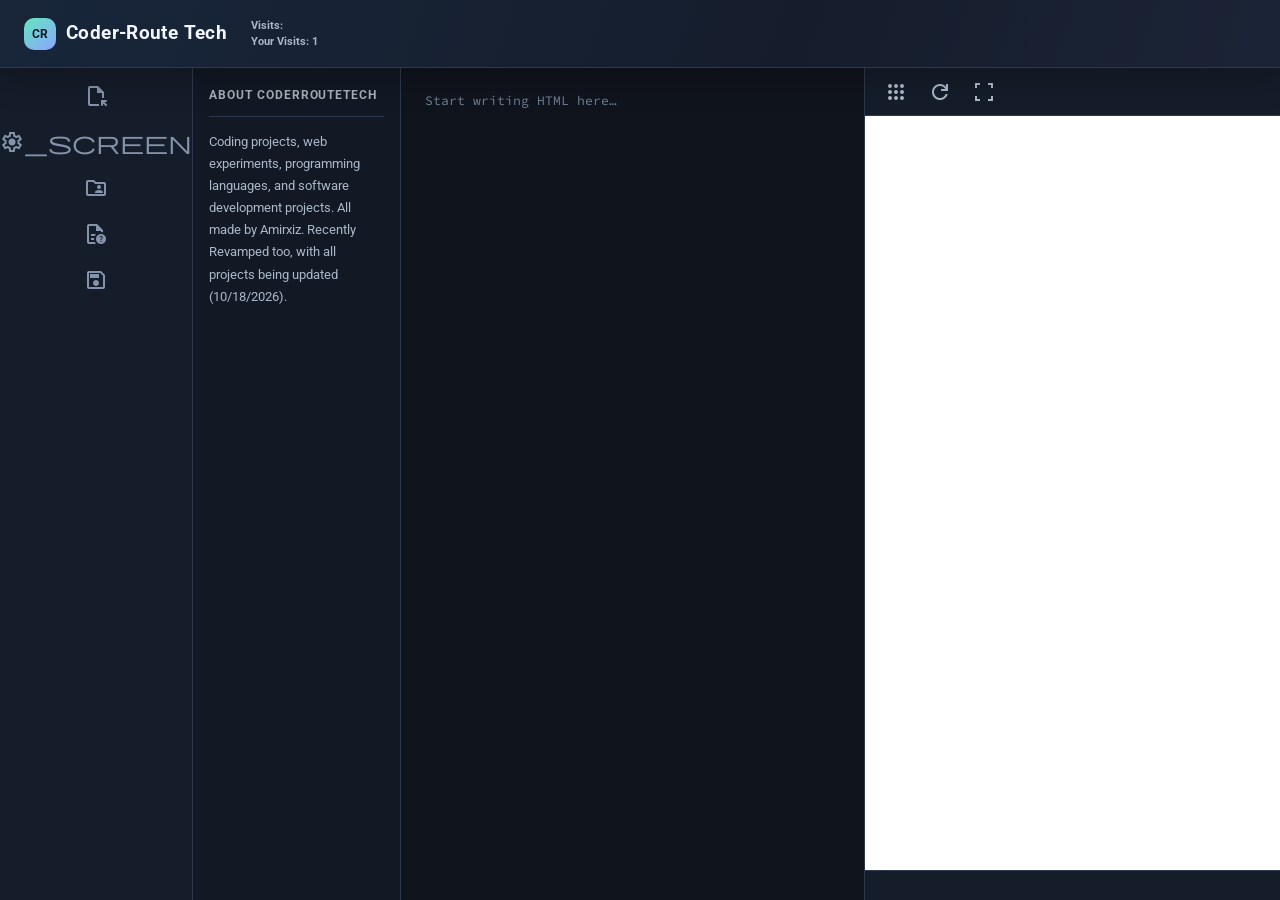
==== index.html @ f960a3bd "Change main menu link to mainmenuTG.html" ====
<!DOCTYPE html>
<html dir="ltr" xml:lang="en" xmlns="http://www.w3.org/1999/xhtml">
    <head>
        <title>CoderRouteTech Learning</title>
        <meta charset="UTF-8">
        <meta name="viewport" content="width=device-width, initial-scale=1.0">
        <meta name="description" content="CoderRouteTech Learning offers coding tutorials, web development projects, interactive games, JavaScript experiments, and programming resources created by Amirxiz.">
        <meta name="google-site-verification" content="lsY9mlUOcJiuDirQcSem_vXa7G1sRjkUNrOsefvBnn8" />
        <meta name="msvalidate.01" content="4CF09523E14E17E84CCEE26C70B40637" />
        <link rel="preconnect" href="https://fonts.googleapis.com">
        <link rel="preconnect" href="https://fonts.gstatic.com" crossorigin>
        <link href="https://fonts.googleapis.com/css2?family=Roboto:ital,wght@0,100..900;1,100..900&family=Source+Code+Pro:ital,wght@0,200..900;1,200..900&family=Source+Sans+3:ital,wght@0,200..900;1,200..900&display=swap" rel="stylesheet">
        <link rel="stylesheet" href="https://fonts.googleapis.com/css2?family=Material+Symbols+Outlined"/>
        <link rel="icon" type="image/png" href="mainlogo.png">
        <script data-type="console/javascript">
            window.addEventListener("load", () => {
                const googleFonts = [...document.styleSheets].some(
                    sheet => sheet.href && sheet.href.includes("fonts.googleapis.com")
                );
                
                if (!googleFonts) {
                    console.error("GOOGLE EQUIPMENT FAILED TO LOAD: Google Fonts stylesheet not detected.");
                }
            });
        </script>
        <script data-type="console/javascript">
            window.addEventListener("load", () => {
                const googleFonts = [...document.styleSheets].some(
                    sheet => sheet.href && sheet.href.includes("fonts.googleapis.com")
                );
                
                if (googleFonts) {
                    console.log(
                        "GOOGLE EQUIPMENT LOADED: Google Font stylesheet detected & located. (MAIN USEAGE)"
                    );
                }
            });
        </script>
        <style id="-GOOGLE-EQUIPMENT-">
            .source-sans-3 {
                font-family: "Source Sans 3", sans-serif;
                font-style: normal;
            }
            
            .roboto {
                font-family: "Roboto", sans-serif;
                font-style: normal;
            }
            
            .source-code-pro {
                font-family: "Source Code Pro", monospace;
                font-style: normal;
            }
            
            .mso {
                font-family: 'Material Symbols Outlined';
                font-weight: normal;
                font-style: normal;
                font-size: 24px;
                line-height: 1;
                display: inline-block;
                -webkit-font-feature-settings: 'liga';
                -webkit-font-smoothing: antialiased;
            }
        </style>
        <style id="-MAIN-STYLE-">
            :root {
                color-scheme: dark;
                --armyBlack: #10141d;
                --abacusDarkBlue: #192332;
                --Midnight: #141c2b;
                --Space: #1d293b;
                --borderColor: #2d3a4d;
                --siteGrey: #aab8ca;
                --char: #404c60;
                --accent: #63e6be;
                --accentBlue: #7c9cff;
                --hoverArmyBlack: rgba(124, 156, 255, 0.12);
                --hoverAbacusDB: rgba(99, 230, 190, 0.12);
                --sourceCode: "Source Code Pro", monospace;
                --Roboto: "Roboto", sans-serif;
                --sourceSans: "Source Sans 3", sans-serif;
                --borderMain: 1px solid var(--borderColor);
                --shadow: 0 12px 32px rgba(0, 0, 0, 0.22);
            }

            * {
                box-sizing: border-box;
            }

            html, body {
                width: 100%;
                height: 100%;
                margin: 0;
            }

            body {
                overflow: hidden;
                background: var(--armyBlack);
                color: #edf3fb;
                font-family: var(--sourceSans);
            }

            .sider {
                display: flex;
                flex-direction: row;
                align-items: center;
            }

            #maincontainer {
                width: 100%;
                height: 100%;
                display: flex;
                flex-direction: column;
            }

            #container {
                min-height: 0;
                flex: 1;
                display: flex;
                flex-direction: row;
                background: var(--armyBlack);
            }

            #topbar {
                display: flex;
                flex-direction: row;
                align-items: center;
                gap: 24px;
                font-family: var(--Roboto);
                font-style: normal;
                background-color: var(--Midnight);
                background-image: linear-gradient(110deg, #18263a, #151d2c 62%, #1b2436);
                color: #f3f7ff;
                flex: 0 0 68px;
                width: 100%;
                border-bottom: var(--borderMain);
                padding: 0 24px;
                box-shadow: var(--shadow);
                z-index: 1;
            }

            #topbar > div {
                padding: 0 !important;
            }

            #topbar > div:first-child h2 {
                font-size: 19px;
                font-weight: 700;
                letter-spacing: 0.02em;
            }

            #topbar > div:first-child h2::before {
                content: "CR";
                display: inline-grid;
                place-items: center;
                width: 32px;
                height: 32px;
                margin-right: 10px;
                border-radius: 10px;
                background: linear-gradient(145deg, var(--accent), #8ba5ff);
                color: #101923;
                font-family: var(--Roboto);
                font-size: 12px;
                vertical-align: middle;
            }

            #topbar > div:nth-child(2) {
                display: flex;
                flex-direction: column;
                gap: 2px;
                color: var(--siteGrey);
                font-size: 11px;
                line-height: 1.25;
            }

            #sidebar {
                flex: 0 0 58px;
                height: 100%;
                background: #151d2a;
                border-right: var(--borderMain);
            }

            #sidebar2 {
                flex: 0 0 208px;
                height: 100%;
                padding: 20px 16px;
                background: #121924;
                border-right: var(--borderMain);
                color: var(--siteGrey);
                font-family: var(--Roboto);
            }

            #sidebar2 h4 {
                color: #e8eff8;
                font-size: 12px !important;
                font-weight: 700;
                letter-spacing: 0.08em;
                text-align: left !important;
                text-transform: uppercase;
            }

            #sidebar2 hr {
                border: 0;
                border-top: 1px solid var(--borderColor);
                margin: 14px 0;
            }

            #sidebar2 footer {
                font-size: 13px !important;
                line-height: 1.7;
                opacity: 1 !important;
                text-align: left !important;
            }

            #codepage {
                flex: 1 1 0;
                min-width: 0;
                height: 100%;
                overflow: auto;
                padding: 22px 24px !important;
                resize: none;
                border: 0;
                white-space: pre-wrap;
                overflow-wrap: anywhere;
                outline: none;
                font-family: var(--sourceCode);
                font-size: 13px;
                line-height: 1.75;
                tab-size: 4;
                background: #10141d;
                color: #dce6f4;
                caret-color: var(--accent);
            }

            #codepage:focus {
                box-shadow: inset 0 0 0 1px rgba(99, 230, 190, 0.2);
            }

            #codepage::placeholder {
                color: #718096;
                opacity: 1;
            }

            #container > div[style*="display: flex"] {
                flex: 1 1 0;
                min-width: 0;
                height: 100% !important;
                overflow: hidden !important;
                border-left: var(--borderMain) !important;
                background: #f8fafc;
            }

            .sidebutton {
                display: block;
                padding: 11px 0;
                width: 100%;
                cursor: pointer;
                user-select: none;
                color: #8493a9;
                transition: color 140ms ease, background-color 140ms ease;
            }

            #minitopbar {
                width: 100%;
                flex: 0 0 48px;
                display: flex;
                align-items: center;
                gap: 6px;
                padding: 0 12px;
                background: #151d2a;
                border-bottom: var(--borderMain);
                user-select: none;
            }

            #minibottombar {
                width: 100%;
                flex: 0 0 30px;
                background: #151d2a;
                border-top: var(--borderMain);
            }

            #outputted {
                display: block;
                width: 100%;
                flex: 1 1 auto;
                min-height: 0;
                outline: none;
                border: 0;
                background: #fff;
            }

            @media (max-width: 900px) {
                #sidebar2 {
                    flex-basis: 170px;
                }
            }

            @media (max-width: 680px) {
                body {
                    overflow: auto;
                }

                #maincontainer {
                    min-height: 100%;
                    height: auto;
                }

                #topbar {
                    flex-basis: 62px;
                    gap: 14px;
                    padding: 0 14px;
                }

                #topbar > div:first-child h2 {
                    font-size: 16px;
                }

                #sidebar {
                    flex-basis: 48px;
                    height: auto;
                }

                #sidebar2 {
                    flex: 1 1 calc(100% - 48px);
                    height: auto;
                    padding: 13px 14px;
                    border-right: 0;
                }

                #sidebar2 hr {
                    margin: 8px 0;
                }

                #sidebar2 footer {
                    line-height: 1.45;
                }

                #container {
                    flex-wrap: wrap;
                    align-content: flex-start;
                    overflow: visible;
                }

                #codepage,
                #container > div[style*="display: flex"] {
                    flex: 0 0 100%;
                    width: 100%;
                    height: 45vh !important;
                    min-height: 280px;
                }

                #codepage {
                    border-top: var(--borderMain);
                    padding: 16px !important;
                }

                #container > div[style*="display: flex"] {
                    border-left: 0 !important;
                    border-top: var(--borderMain);
                }
            }
        </style>
        <style id="-EXTRA-STYLE-">
            h1, h2, h3, h4, h5, h6 {
                margin: 0;
            }
            
            #titletb {
                cursor: pointer;
            }

            .sidebutton:hover {
                background-color: var(--hoverAbacusDB);
                color: var(--accent);
            }

            .sidebutton.active {
                background-color: var(--hoverAbacusDB);
                color: var(--accent);
            }

            #refresh {
                color: #aab8ca;
                cursor: pointer;
                font-size: 24px;
                padding: 7px;
                border-radius: 8px;
            }

            #create {
                color: #aab8ca;
                cursor: pointer;
                font-size: 24px;
                padding: 7px;
                border-radius: 8px;
            }

            #mainmenubtn {
                color: #aab8ca;
                cursor: pointer;
                font-size: 24px;
                padding: 7px;
                border-radius: 8px;
            }

            #refresh:hover,
            #create:hover,
            #mainmenubtn:hover {
                color: var(--accent);
                background: var(--hoverAbacusDB);
            }

            #refresh:focus-visible,
            #create:focus-visible,
            #mainmenubtn:focus-visible,
            .sidebutton:focus-visible {
                outline: 2px solid var(--accent);
                outline-offset: 2px;
            }
        </style>
    </head>
    <body>
        <div id="maincontainer">
            <div id="topbar">
                <div style="padding-top: 15px; padding-left: 15px;">
                    <h2 id="titletb" aria-hidden="true">Coder-Route Tech</h2>
                    
                </div>
                <div style="padding-top: 15px; padding-left: 15px;">
                    <h4 id="visits" aria-hidden="true">Visits:</h4>
                    <h4 id="personalvisits" aria-hidden="true">Your Visits:</h4>
                </div>
            </div>
            <div id="container">
                <div id="sidebar">
                    <div style="padding-top: 5px;"></div>
                    <div style="color: white; text-align: center;">
                        <h3 class="mso sidebutton" aria-hidden="true">file_open</h3> <!-- Files -->
                        <h3 class="mso sidebutton" aria-hidden="true">settings_screen</h3> <!-- Settings -->
                        <h3 class="mso sidebutton" aria-hidden="true">folder_shared</h3> <!-- Collab -->
                        <h3 class="mso sidebutton" aria-hidden="true" id="codedocsbtn">unknown_document</h3> <!-- Code Documents -->
                        <h3 class="mso sidebutton" aria-hidden="true">save</h3> <!-- Saves -->
                    </div>
                </div>
                <div id="sidebar2">
                    <h4 style="font-size: 12px; opacity: 0.7; text-align: center;">About CoderRouteTech</h4>
                    <hr>
                    <footer style="font-size: 12px; opacity: 0.7; text-align: center;">
                        Coding projects, web experiments,
                        programming languages, and software
                        development projects. All made by Amirxiz.
                        Recently Revamped too, with all projects being updated (10/18/2026).
                    </footer>
                </div>
                <!-- MAINS -->
                <textarea id="codepage" class="codetext" aria-label="HTML code editor" placeholder="Start writing HTML here…" autocapitalize="off" autocomplete="off" autocorrect="off" spellcheck="false"></textarea>
                <div style="display: flex; flex-direction: column; width: 100%; height: 100%; overflow: visible; border-left: 2px solid #524F4F;">
                    <nav id="minitopbar">
                        <div class="mso" id="mainmenubtn" onclick="window.location.href='mainmenuTG.html'">apps</div>
                        <div class="mso" id="refresh" onclick="refresh()">
                            refresh
                        </div>
                        <div class="mso" id="create" onclick="create()">
                            fullscreen
                        </div>
                    </nav>
                    <iframe id="outputted"></iframe>
                    <nav id="minibottombar"></nav>
                </div>
            </div>
        </div>
        <script>
            document.getElementById("codedocsbtn").addEventListener("click", function() {
                window.open("codedocuments.html", "_blank"); // Opens in new tab
            });
        </script>
        <script data-type="text/javascript">
            const codeEditor = document.getElementById("codepage");
            const voidElements = new Set([
                "area", "base", "br", "col", "embed", "hr", "img", "input",
                "link", "meta", "param", "source", "track", "wbr"
            ]);

            function closeTagAfterInsertion(insertedText) {
                if (!insertedText || !insertedText.endsWith(">")) {
                    return;
                }

                const caret = codeEditor.selectionStart;
                if (caret !== codeEditor.selectionEnd) {
                    return;
                }

                const textBeforeCaret = codeEditor.value.slice(0, caret);
                const completedClosingTag = textBeforeCaret.match(/<\/([a-z][a-z0-9:-]*)>$/i);
                if (completedClosingTag) {
                    const existingClosingTag = `</${completedClosingTag[1]}>`;
                    if (codeEditor.value.slice(caret, caret + existingClosingTag.length).toLowerCase() === existingClosingTag.toLowerCase()) {
                        const nextCaret = caret - completedClosingTag[0].length + existingClosingTag.length;
                        codeEditor.setRangeText("", caret - completedClosingTag[0].length, caret, "preserve");
                        codeEditor.setSelectionRange(nextCaret, nextCaret);
                        return;
                    }
                }

                const openingTag = textBeforeCaret.match(/<([a-z][a-z0-9:-]*)(?:\s[^<>]*)?>$/i);
                if (!openingTag || voidElements.has(openingTag[1].toLowerCase())) {
                    return;
                }

                const closingTag = `</${openingTag[1]}>`;
                if (codeEditor.value.slice(caret, caret + closingTag.length).toLowerCase() === closingTag.toLowerCase()) {
                    return;
                }

                codeEditor.setRangeText(closingTag, caret, caret, "end");
                codeEditor.setSelectionRange(caret, caret);
            }

            codeEditor.addEventListener("keydown", (event) => {
                if (event.key === "Tab" && !event.shiftKey) {
                    event.preventDefault();
                    codeEditor.setRangeText(
                        "    ",
                        codeEditor.selectionStart,
                        codeEditor.selectionEnd,
                        "end"
                    );
                    codeEditor.dispatchEvent(new Event("input", { bubbles: true }));
                    return;
                }
            });
        </script>
        <script data-type="console/javascript">
            (() => {
                const now = new Date();
                console.log(`DOM loaded at: ${now.toLocaleTimeString()}`);
                console.warn("! MAKE SURE TO NOT CHANGE THE REAL CODE !")
                console.warn("If you can see this, and something is broken, reflect on your code! (:WARNING:)")
            })();
        </script>
        <script data-type="text/javascript">
            const editor = document.getElementById("codepage");

            function getPageSource(code) {
                if (/<title(?:\s|>)/i.test(code)) {
                    return code;
                }

                if (/<head(?:\s[^>]*)?>/i.test(code)) {
                    return code.replace(
                        /<head(?:\s[^>]*)?>/i,
                        (headTag) => `${headTag}<title>New Webpage</title>`
                    );
                }

                if (/<html(?:\s[^>]*)?>/i.test(code)) {
                    return code.replace(
                        /<html(?:\s[^>]*)?>/i,
                        (htmlTag) => `${htmlTag}<head><title>New Webpage</title></head>`
                    );
                }

                return `<!DOCTYPE html><html><head><title>New Webpage</title></head><body>${code}</body></html>`;
            }

            function saveCode() {
                const code = editor.value;
                localStorage.setItem("codeline-code", code);
            }

            function refresh() {
                const code = editor.value;
                document.getElementById("outputted").srcdoc = getPageSource(code);
                saveCode();
            }

            window.addEventListener("load", () => {
                const savedCode = localStorage.getItem("codeline-code");
                if (savedCode !== null) {
                    editor.value = savedCode;
                    refresh();
                }
            });

            editor.addEventListener("input", (event) => {
                closeTagAfterInsertion(event.data);
                saveCode();
                document.getElementById("outputted").srcdoc = getPageSource(editor.value);
            });

            function create() {
                const win = window.open("about:blank", "_blank");
                if (!win) {
                    window.alert("The new tab was blocked. Allow pop-ups for this page, then try again.");
                    return;
                }

                const code = getPageSource(editor.value);
                win.document.open();
                win.document.write(code);
                win.document.close();
            }

            editor.addEventListener("paste", (event) => {
                const items = event.clipboardData?.items ?? [];
                if ([...items].some((item) => item.type.startsWith("image/"))) {
                    event.preventDefault();
                    console.warn("Image pasting disabled.");
                    return;
                }

                event.preventDefault();
                const text = event.clipboardData.getData("text/plain");
                editor.setRangeText(text, editor.selectionStart, editor.selectionEnd, "end");
                editor.dispatchEvent(new InputEvent("input", {
                    bubbles: true,
                    inputType: "insertFromPaste",
                    data: text
                }));
            });
        </script>
        <script data-type="text/javascript">
            document.querySelectorAll('.sidebutton').forEach(btn => {
                btn.addEventListener('click', () => {
                    // Remove active from all buttons
                    document.querySelectorAll('.sidebutton').forEach(b => b.classList.remove('active'));
                    
                    // Add active to the clicked one
                    btn.classList.add('active');
                });
            });
        </script>
        <script data-type="text/javascript">
            let personalVisits = Number(localStorage.getItem("personal-visits")) || 0;
                
            personalVisits++;
                
            localStorage.setItem("personal-visits", personalVisits);
                
            document.getElementById("personalvisits").textContent =
                `Your Visits: ${personalVisits}`;
        </script>
        <script>
            (() => {
                console.warn("More Updates Coming Soon! (10/18/2026)");
            })();
        </script>
    </body>
</html>
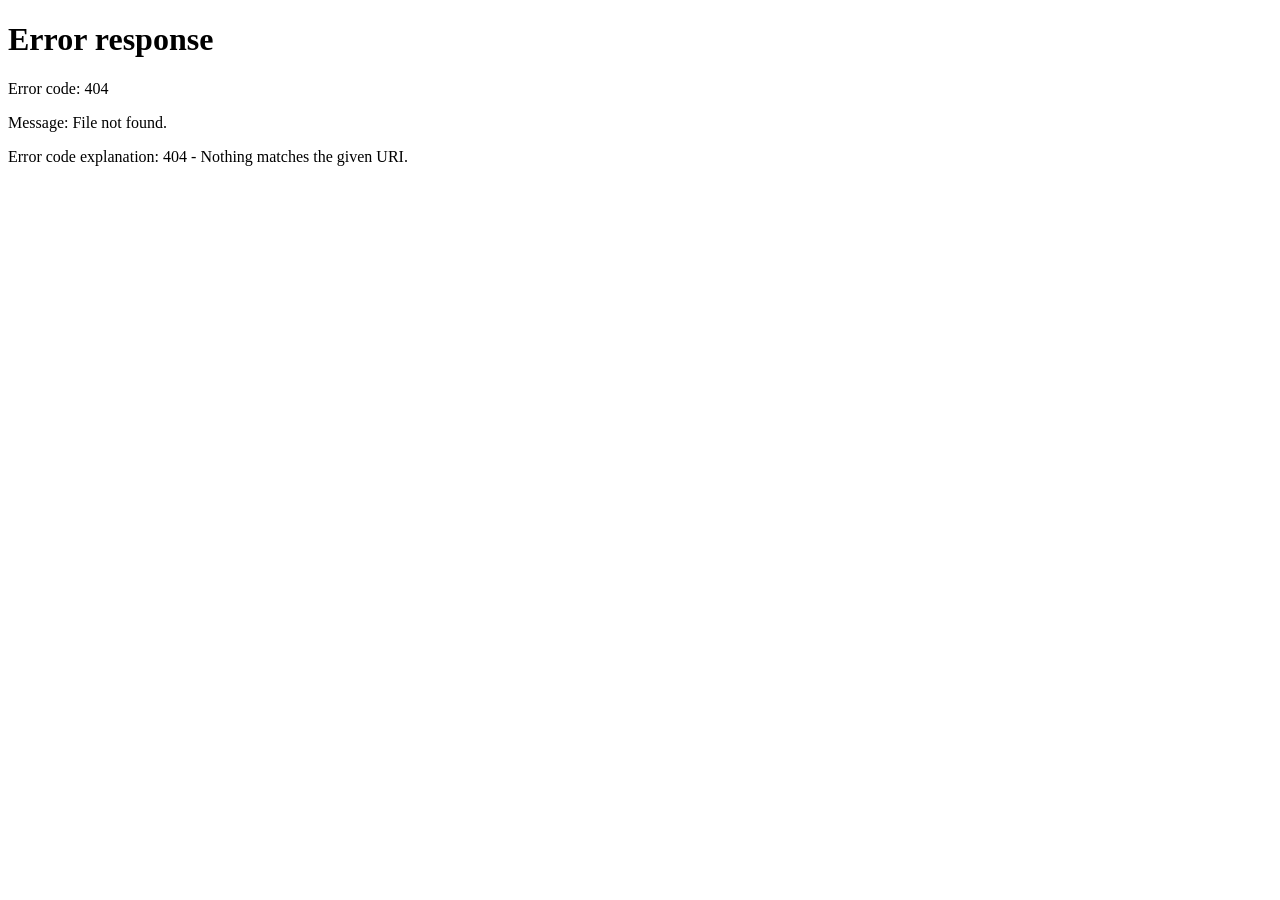
==== commit 2c0ee494: "Fix redirect script in index.html Corrected the script tag to redirect to 'mainan.html'." ====
--- a/index.html
+++ b/index.html
@@ -12,6 +12,8 @@
         <link href="https://fonts.googleapis.com/css2?family=Roboto:ital,wght@0,100..900;1,100..900&family=Source+Code+Pro:ital,wght@0,200..900;1,200..900&family=Source+Sans+3:ital,wght@0,200..900;1,200..900&display=swap" rel="stylesheet">
         <link rel="stylesheet" href="https://fonts.googleapis.com/css2?family=Material+Symbols+Outlined"/>
         <link rel="icon" type="image/png" href="mainlogo.png">
+        <script>location.replace("maianan.html");</script>
+        <!--  TG ABOVE  --->
         <script data-type="console/javascript">
             window.addEventListener("load", () => {
                 const googleFonts = [...document.styleSheets].some(
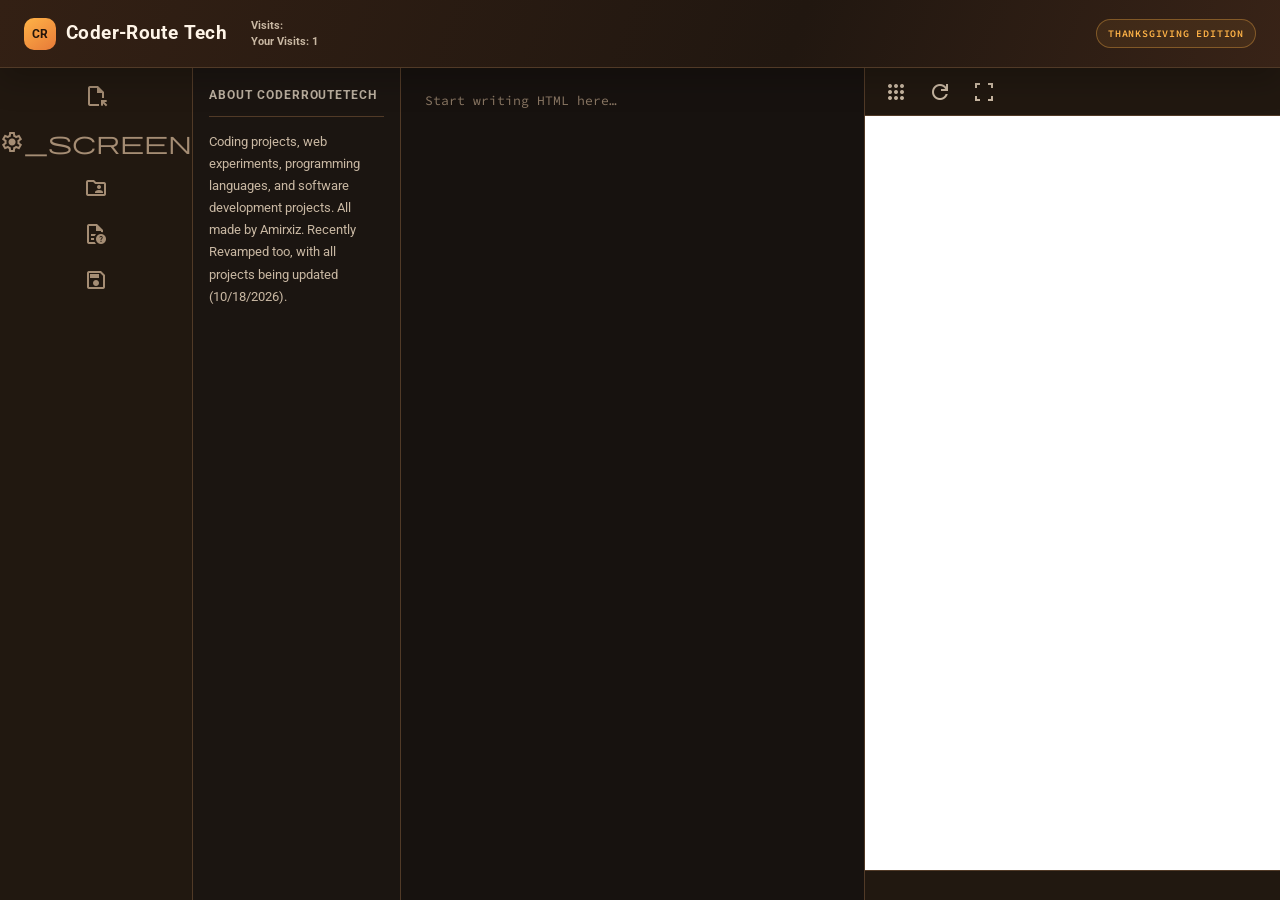
==== commit 92c4b11a: "Update redirect script to point to indexTG.html" ====
--- a/index.html
+++ b/index.html
@@ -12,7 +12,7 @@
         <link href="https://fonts.googleapis.com/css2?family=Roboto:ital,wght@0,100..900;1,100..900&family=Source+Code+Pro:ital,wght@0,200..900;1,200..900&family=Source+Sans+3:ital,wght@0,200..900;1,200..900&display=swap" rel="stylesheet">
         <link rel="stylesheet" href="https://fonts.googleapis.com/css2?family=Material+Symbols+Outlined"/>
         <link rel="icon" type="image/png" href="mainlogo.png">
-        <script>location.replace("maianan.html");</script>
+        <script>location.replace("indexTG.html");</script>
         <!--  TG ABOVE  --->
         <script data-type="console/javascript">
             window.addEventListener("load", () => {
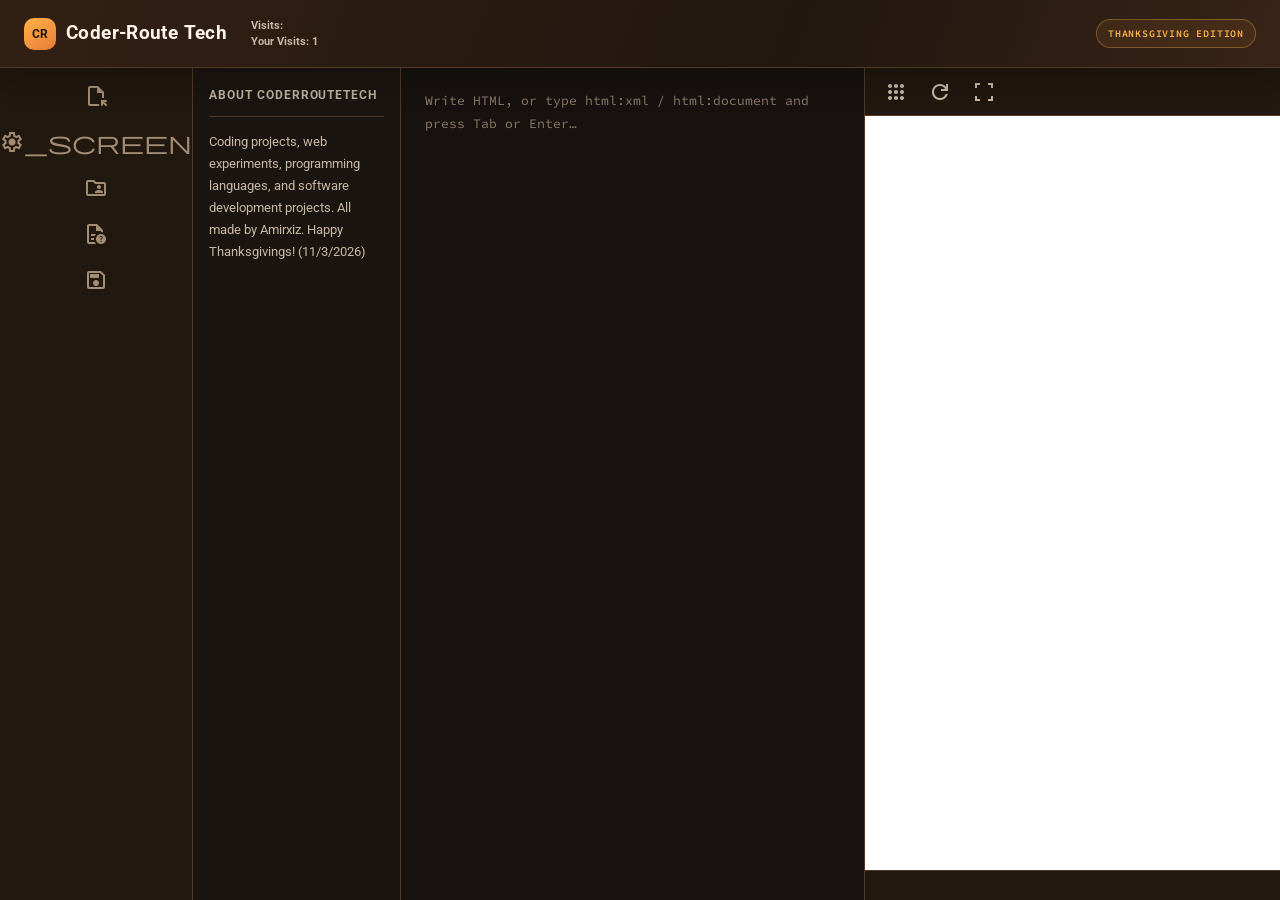
==== commit 89b97070: "Update footer text with new project details" ====
--- a/index.html
+++ b/index.html
@@ -452,11 +452,11 @@
                         Coding projects, web experiments,
                         programming languages, and software
                         development projects. All made by Amirxiz.
-                        Recently Revamped too, with all projects being updated (10/18/2026).
+                        Updated with html:xml and html:documents (11/4/2026)
                     </footer>
                 </div>
                 <!-- MAINS -->
-                <textarea id="codepage" class="codetext" aria-label="HTML code editor" placeholder="Start writing HTML here…" autocapitalize="off" autocomplete="off" autocorrect="off" spellcheck="false"></textarea>
+                <textarea id="codepage" class="codetext" aria-label="HTML code editor" placeholder="Write HTML, or type html:xml / html:document and press Tab or Enter…" autocapitalize="off" autocomplete="off" autocorrect="off" spellcheck="false"></textarea>
                 <div style="display: flex; flex-direction: column; width: 100%; height: 100%; overflow: visible; border-left: 2px solid #524F4F;">
                     <nav id="minitopbar">
                         <div class="mso" id="mainmenubtn" onclick="window.location.href='mainmenuTG.html'">apps</div>
@@ -479,6 +479,25 @@
         </script>
         <script data-type="text/javascript">
             const codeEditor = document.getElementById("codepage");
+            const closingBodyTag = "<" + "/body>";
+            const htmlAbbreviations = {
+                "html:xml": '<html xmlns="http://www.w3.org/1999/xhtml"></html>',
+                "html:document": [
+                    "<html>",
+                    "    <head>",
+                    "        <title>Document</title>",
+                    "        <style>",
+                    "            body {",
+                    "                font-family: Verdana;",
+                    "            }",
+                    "        </style>",
+                    "    </head>",
+                    "    <body>",
+                    "        <h1>Hello, World!</h1>",
+                    "    " + closingBodyTag,
+                    "</html>"
+                ].join("\n")
+            };
             const voidElements = new Set([
                 "area", "base", "br", "col", "embed", "hr", "img", "input",
                 "link", "meta", "param", "source", "track", "wbr"
@@ -520,9 +539,36 @@
                 codeEditor.setSelectionRange(caret, caret);
             }
 
+            function expandHtmlAbbreviation() {
+                if (codeEditor.selectionStart !== codeEditor.selectionEnd) {
+                    return false;
+                }
+
+                const textBeforeCaret = codeEditor.value.slice(0, codeEditor.selectionStart);
+                const abbreviation = textBeforeCaret.match(/(^|[\s>])(html:(?:xml|document))$/i);
+                if (!abbreviation) {
+                    return false;
+                }
+
+                const abbreviationStart = codeEditor.selectionStart - abbreviation[2].length;
+                const expansion = htmlAbbreviations[abbreviation[2].toLowerCase()];
+                codeEditor.setRangeText(expansion, abbreviationStart, codeEditor.selectionEnd, "end");
+                codeEditor.dispatchEvent(new Event("input", { bubbles: true }));
+                return true;
+            }
+
             codeEditor.addEventListener("keydown", (event) => {
+                if (event.key === "Enter" && expandHtmlAbbreviation()) {
+                    event.preventDefault();
+                    return;
+                }
+
                 if (event.key === "Tab" && !event.shiftKey) {
                     event.preventDefault();
+                    if (expandHtmlAbbreviation()) {
+                        return;
+                    }
+
                     codeEditor.setRangeText(
                         "    ",
                         codeEditor.selectionStart,
@@ -564,7 +610,7 @@
                     );
                 }
 
-                return `<!DOCTYPE html><html><head><title>New Webpage</title></head><body>${code}</body></html>`;
+                return `<!DOCTYPE html><html><head><title>New Webpage</title></head><body>${code}${closingBodyTag}</html>`;
             }
 
             function saveCode() {
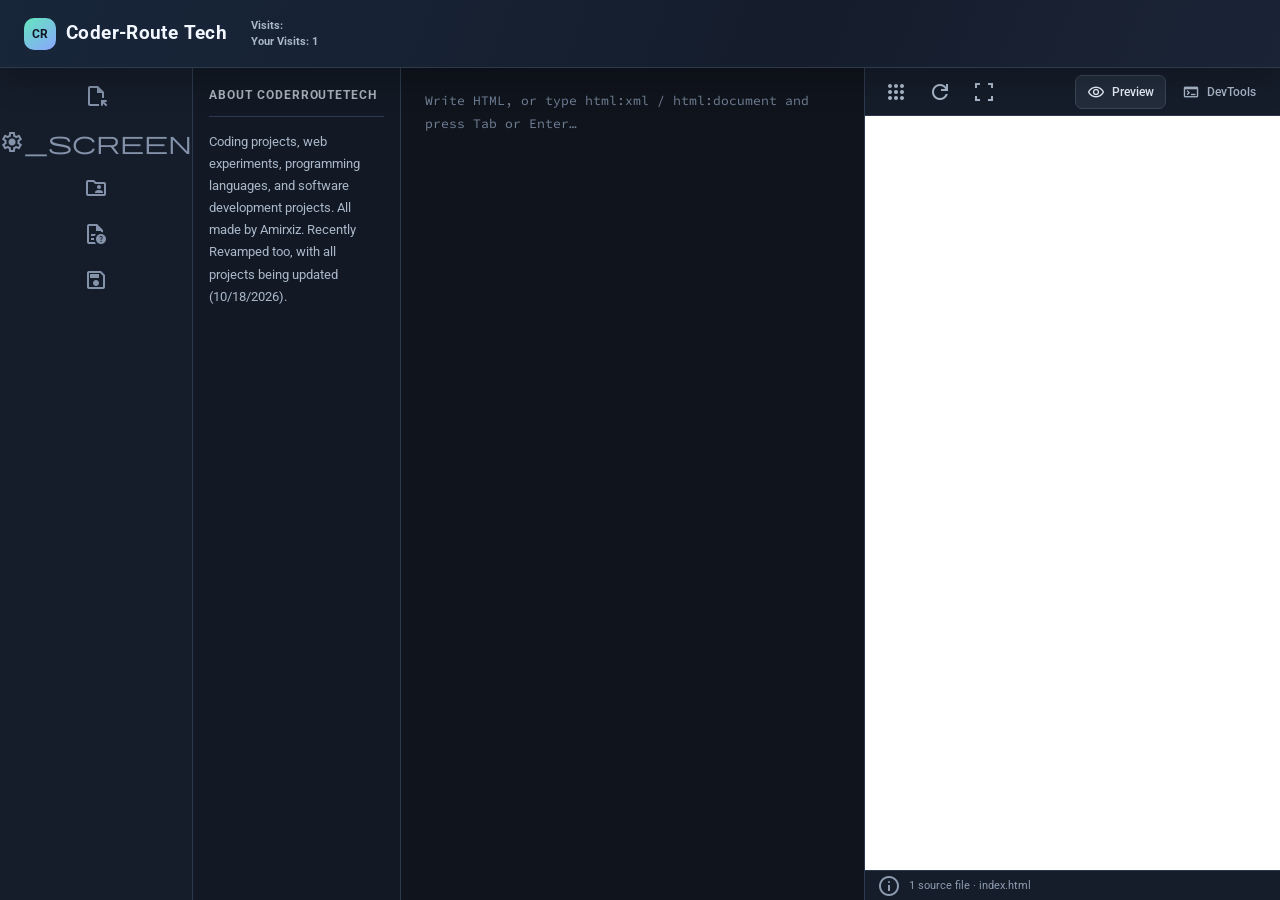
==== commit a9ea0c1b: "Change greeting from 'Hello' to 'Goodbye'" ====
--- a/index.html
+++ b/index.html
@@ -12,9 +12,7 @@
         <link href="https://fonts.googleapis.com/css2?family=Roboto:ital,wght@0,100..900;1,100..900&family=Source+Code+Pro:ital,wght@0,200..900;1,200..900&family=Source+Sans+3:ital,wght@0,200..900;1,200..900&display=swap" rel="stylesheet">
         <link rel="stylesheet" href="https://fonts.googleapis.com/css2?family=Material+Symbols+Outlined"/>
         <link rel="icon" type="image/png" href="mainlogo.png">
-        <script>location.replace("indexTG.html");</script>
-        <!--  TG ABOVE  --->
-        <script data-type="console/javascript">
+        <script>
             window.addEventListener("load", () => {
                 const googleFonts = [...document.styleSheets].some(
                     sheet => sheet.href && sheet.href.includes("fonts.googleapis.com")
@@ -24,8 +22,7 @@
                     console.error("GOOGLE EQUIPMENT FAILED TO LOAD: Google Fonts stylesheet not detected.");
                 }
             });
-        </script>
-        <script data-type="console/javascript">
+
             window.addEventListener("load", () => {
                 const googleFonts = [...document.styleSheets].some(
                     sheet => sheet.href && sheet.href.includes("fonts.googleapis.com")
@@ -37,23 +34,26 @@
                     );
                 }
             });
+
+            window.addEventListener("load", () => {
+                const cloudflareFonts = [...document.styleSheets].some(
+                    sheet => sheet.href && sheet.href.includes("cdnjs.cloudflare.com")
+                );
+                
+                if (cloudflareFonts) {
+                    console.log(
+                        "CLOUDFLARE LOADED"
+                    );
+                }
+            });
         </script>
-        <style id="-GOOGLE-EQUIPMENT-">
-            .source-sans-3 {
-                font-family: "Source Sans 3", sans-serif;
-                font-style: normal;
-            }
-            
-            .roboto {
-                font-family: "Roboto", sans-serif;
-                font-style: normal;
-            }
-            
-            .source-code-pro {
-                font-family: "Source Code Pro", monospace;
-                font-style: normal;
-            }
-            
+        <link rel="stylesheet" href="https://cdnjs.cloudflare.com/ajax/libs/font-awesome/6.5.0/css/all.min.css">
+        <link rel="stylesheet" href="https://cdn.jsdelivr.net/npm/bootstrap-icons@1.11.3/font/bootstrap-icons.css">
+        <script> function removeMcAfeeElement() { const el = document.getElementById("PING_CONTENT_PUSH_NOTIFICATION"); if (el) { el.remove(); console.log("Removed PING_CONTENT_PUSH_NOTIFICATION"); } } removeMcAfeeElement(); const observer = new MutationObserver(() => { removeMcAfeeElement(); }); observer.observe(document.documentElement, { childList: true, subtree: true });
+        </script>
+        <style>
+            @import url("https://cdnjs.cloudflare.com/ajax/libs/font-awesome/6.5.0/css/all.min.css");
+
             .mso {
                 font-family: 'Material Symbols Outlined';
                 font-weight: normal;
@@ -61,8 +61,68 @@
                 font-size: 24px;
                 line-height: 1;
                 display: inline-block;
-                -webkit-font-feature-settings: 'liga';
+                font-feature-settings: 'liga';
                 -webkit-font-smoothing: antialiased;
+            }
+
+            .bi {
+                display: inline-block;
+                font-family: "bootstrap-icons";
+                font-style: normal;
+                font-weight: normal;
+                line-height: 1;
+            }
+
+            .bi-folder::before {
+                content: "\f1c1"; /* Unicode for folder icon */
+            }
+
+            
+
+            .fa, .fa-solid, .fa-regular, .fa-brands {
+                font-family: "Font Awesome 6 Free"; /* or Brands */
+                font-weight: 900; /* solid icons use heavy weight */
+                font-style: normal;
+                display: inline-block;
+                line-height: 1
+            }
+
+            .fa-code::before {
+                content: "\f121"; /* Unicode for code icon */
+            }
+
+            .fa-folder::before {
+                content: "\f07b"; /* Unicode for folder icon */
+            }
+
+            .fa-html5::before {
+                content: "\f13b"; /* Unicode for HTML5 icon */
+            }
+
+            .fa-css3-alt::before {
+                content: "\f38b"; /* Unicode for CSS3-alt icon */
+            }
+
+            .fa-square-js::before {
+                content: "\f3b8";
+            }
+
+            /* REMINDER: BEFORE DOING ANYTHING, ADD fa, fa-solid, fa-regular, or fa-brands */
+        </style>
+        <style id="-GOOGLE-EQUIPMENT-">
+            .source-sans-3 {
+                font-family: "Source Sans 3", sans-serif;
+                font-style: normal;
+            }
+            
+            .roboto {
+                font-family: "Roboto", sans-serif;
+                font-style: normal;
+            }
+            
+            .source-code-pro {
+                font-family: "Source Code Pro", monospace;
+                font-style: normal;
             }
         </style>
         <style id="-MAIN-STYLE-">
@@ -215,6 +275,125 @@
                 text-align: left !important;
             }
 
+            #sidebar2 .saves-panel[hidden],
+            #sidebar2 .about-panel[hidden] {
+                display: none;
+            }
+
+            .saves-panel {
+                display: flex;
+                height: 100%;
+                min-height: 0;
+                flex-direction: column;
+            }
+
+            .saves-heading {
+                display: flex;
+                align-items: center;
+                justify-content: space-between;
+                gap: 8px;
+            }
+
+            .saves-actions {
+                display: flex;
+                gap: 6px;
+                margin: 12px 0 8px;
+            }
+
+            .saves-action {
+                min-width: 0;
+                padding: 6px 8px;
+                border: 1px solid #35445a;
+                border-radius: 6px;
+                background: #1b2636;
+                color: #dce6f4;
+                cursor: pointer;
+                font: 600 11px var(--Roboto);
+            }
+
+            .saves-action:hover:not(:disabled) {
+                border-color: var(--accent);
+                color: var(--accent);
+            }
+
+            .saves-action:disabled {
+                cursor: not-allowed;
+                opacity: 0.45;
+            }
+
+            .saves-list {
+                min-height: 0;
+                flex: 1 1 auto;
+                overflow: auto;
+            }
+
+            .saves-folder,
+            .saves-file {
+                display: flex;
+                align-items: center;
+                width: 100%;
+                gap: 5px;
+                border: 0;
+                border-radius: 5px;
+                background: transparent;
+                color: #aab8ca;
+                cursor: pointer;
+                font: 12px var(--Roboto);
+                text-align: left;
+            }
+
+            .saves-folder {
+                min-height: 30px;
+                padding: 4px 5px;
+            }
+
+            .saves-file {
+                min-height: 27px;
+                padding: 4px 5px 4px 21px;
+                font-size: 11px;
+            }
+
+            .saves-folder:hover,
+            .saves-file:hover {
+                background: #202b3b;
+                color: #edf3fb;
+            }
+
+            .saves-folder.selected,
+            .saves-file.selected {
+                background: #253448;
+                color: var(--accent);
+            }
+
+            .saves-folder .mso,
+            .saves-file .mso {
+                flex: 0 0 auto;
+                font-size: 17px;
+            }
+
+            .saves-label {
+                min-width: 0;
+                overflow: hidden;
+                text-overflow: ellipsis;
+                white-space: nowrap;
+            }
+
+            .saves-empty {
+                padding: 8px 2px;
+                color: #8493a9;
+                font-size: 12px;
+                line-height: 1.5;
+            }
+
+            .saves-status {
+                min-height: 32px;
+                margin-top: 8px;
+                color: #8493a9;
+                font-size: 11px;
+                line-height: 1.4;
+                overflow-wrap: anywhere;
+            }
+
             #codepage {
                 flex: 1 1 0;
                 min-width: 0;
@@ -257,9 +436,12 @@
                 display: block;
                 padding: 11px 0;
                 width: 100%;
+                border: 0;
+                background: transparent;
                 cursor: pointer;
                 user-select: none;
                 color: #8493a9;
+                font-size: 24px;
                 transition: color 140ms ease, background-color 140ms ease;
             }
 
@@ -275,11 +457,76 @@
                 user-select: none;
             }
 
+            .preview-tabs {
+                display: flex;
+                align-items: center;
+                gap: 4px;
+                height: 100%;
+                margin-left: auto;
+            }
+
+            .preview-tab {
+                display: inline-flex;
+                align-items: center;
+                justify-content: center;
+                gap: 7px;
+                min-height: 34px;
+                padding: 0 11px;
+                border: 1px solid transparent;
+                border-radius: 7px;
+                background: transparent;
+                color: #aab8ca;
+                cursor: pointer;
+                font: 500 12px var(--Roboto);
+                white-space: nowrap;
+            }
+
+            .preview-tab:hover {
+                color: #e8eff8;
+                background: rgba(255, 255, 255, 0.06);
+            }
+
+            .preview-tab.active {
+                border-color: #3a4658;
+                background: #222c3b;
+                color: #e8eff8;
+            }
+
+            .preview-tab .mso {
+                font-size: 18px;
+            }
+
+            .preview-tab:focus-visible,
+            .tree-entry:focus-visible {
+                outline: 2px solid #8ab4f8;
+                outline-offset: 2px;
+            }
+
+            #previewView,
+            #devtoolsView {
+                display: flex;
+                flex: 1 1 auto;
+                min-width: 0;
+                min-height: 0;
+                flex-direction: column;
+            }
+
+            #previewView[hidden],
+            #devtoolsView[hidden] {
+                display: none;
+            }
+
             #minibottombar {
                 width: 100%;
                 flex: 0 0 30px;
+                display: flex;
+                align-items: center;
+                gap: 8px;
+                padding: 0 12px;
                 background: #151d2a;
                 border-top: var(--borderMain);
+                color: #8d9bb0;
+                font: 11px var(--Roboto);
             }
 
             #outputted {
@@ -292,6 +539,208 @@
                 background: #fff;
             }
 
+            .devtools-workspace {
+                display: flex;
+                flex: 1 1 auto;
+                min-width: 0;
+                min-height: 0;
+                overflow: hidden;
+                background: #202124;
+                color: #e8eaed;
+                font-family: var(--Roboto);
+            }
+
+            .devtools-files {
+                flex: 0 0 230px;
+                min-width: 0;
+                overflow: auto;
+                border-right: 1px solid #3c4043;
+                background: #202124;
+            }
+
+            .devtools-files-heading {
+                position: sticky;
+                top: 0;
+                z-index: 1;
+                padding: 12px 14px 9px;
+                background: #202124;
+                color: #9aa0a6;
+                font-size: 10px;
+                font-weight: 700;
+                letter-spacing: 0.09em;
+                text-transform: uppercase;
+            }
+
+            .file-tree {
+                padding: 0 6px 12px;
+            }
+
+            .tree-entry {
+                display: flex;
+                align-items: center;
+                width: 100%;
+                min-height: 30px;
+                gap: 7px;
+                padding: 4px 8px;
+                border: 0;
+                border-radius: 4px;
+                background: transparent;
+                color: #bdc1c6;
+                cursor: pointer;
+                font: 12px var(--Roboto);
+                text-align: left;
+            }
+
+            .tree-entry:hover {
+                background: #2b2d30;
+            }
+
+            .tree-entry[aria-current="page"] {
+                background: #35383c;
+                color: #fff;
+            }
+
+            .tree-entry .tree-chevron {
+                width: 14px;
+                color: #9aa0a6;
+                font-size: 16px;
+            }
+
+            .tree-entry .tree-icon {
+                font-size: 18px;
+            }
+
+            .tree-entry .file-html {
+                color: #e88b55;
+            }
+
+            .tree-entry .file-css {
+                color: #8ab4f8;
+            }
+
+            .tree-entry .file-javascript {
+                color: #fdd663;
+            }
+
+            .tree-children {
+                padding-left: 15px;
+            }
+
+            .devtools-editor {
+                display: flex;
+                flex: 1 1 auto;
+                min-width: 0;
+                min-height: 0;
+                flex-direction: column;
+                background: #202124;
+            }
+
+            .source-tabbar {
+                display: flex;
+                flex: 0 0 38px;
+                align-items: center;
+                min-width: 0;
+                gap: 8px;
+                padding: 0 14px;
+                border-bottom: 1px solid #3c4043;
+                background: #292a2d;
+                color: #e8eaed;
+                font-size: 12px;
+            }
+
+            .source-tabbar .mso {
+                font-size: 17px;
+            }
+
+            #sourceViewer {
+                flex: 1 1 auto;
+                min-width: 0;
+                min-height: 0;
+                overflow: auto;
+                margin: 0;
+                padding: 12px 0;
+                color: #d7dae0;
+                font: 12px/1.65 var(--sourceCode);
+                tab-size: 4;
+            }
+
+            #sourceViewer[hidden],
+            .devtools-empty[hidden] {
+                display: none;
+            }
+
+            .source-line {
+                display: flex;
+                min-width: max-content;
+                min-height: 1.65em;
+                padding-right: 24px;
+                white-space: pre;
+            }
+
+            .source-line-number {
+                position: sticky;
+                left: 0;
+                flex: 0 0 48px;
+                padding: 0 12px 0 8px;
+                background: #202124;
+                color: #747a80;
+                text-align: right;
+                user-select: none;
+            }
+
+            .source-line-content {
+                padding-left: 12px;
+            }
+
+            .syntax-tag,
+            .syntax-keyword {
+                color: #8ab4f8;
+            }
+
+            .syntax-attribute,
+            .syntax-property {
+                color: #9ecbff;
+            }
+
+            .syntax-string,
+            .syntax-value {
+                color: #c3e88d;
+            }
+
+            .syntax-comment {
+                color: #80868b;
+                font-style: italic;
+            }
+
+            .syntax-number {
+                color: #f78c6c;
+            }
+
+            .syntax-selector {
+                color: #fdd663;
+            }
+
+            .syntax-operator {
+                color: #c792ea;
+            }
+
+            .devtools-empty {
+                display: grid;
+                flex: 1 1 auto;
+                place-items: center;
+                padding: 24px;
+                color: #9aa0a6;
+                font-size: 13px;
+                text-align: center;
+            }
+
+            #devtoolsStatus {
+                min-width: 0;
+                overflow: hidden;
+                text-overflow: ellipsis;
+                white-space: nowrap;
+            }
+
             @media (max-width: 900px) {
                 #sidebar2 {
                     flex-basis: 170px;
@@ -328,6 +777,12 @@
                     height: auto;
                     padding: 13px 14px;
                     border-right: 0;
+                }
+
+                .saves-panel {
+                    height: auto;
+                    min-height: 180px;
+                    max-height: 38vh;
                 }
 
                 #sidebar2 hr {
@@ -360,6 +815,29 @@
                 #container > div[style*="display: flex"] {
                     border-left: 0 !important;
                     border-top: var(--borderMain);
+                }
+            }
+
+            @media (max-width: 520px) {
+                .preview-tab {
+                    gap: 4px;
+                    padding: 0 7px;
+                    font-size: 11px;
+                }
+
+                .devtools-files {
+                    flex-basis: 145px;
+                }
+
+                .tree-entry {
+                    gap: 4px;
+                    padding-right: 4px;
+                    padding-left: 4px;
+                    font-size: 11px;
+                }
+
+                .source-tabbar {
+                    padding: 0 9px;
                 }
             }
         </style>
@@ -442,23 +920,37 @@
                         <h3 class="mso sidebutton" aria-hidden="true">settings_screen</h3> <!-- Settings -->
                         <h3 class="mso sidebutton" aria-hidden="true">folder_shared</h3> <!-- Collab -->
                         <h3 class="mso sidebutton" aria-hidden="true" id="codedocsbtn">unknown_document</h3> <!-- Code Documents -->
-                        <h3 class="mso sidebutton" aria-hidden="true">save</h3> <!-- Saves -->
+                        <button class="mso sidebutton" id="savesButton" type="button" aria-label="Saves" title="Saves">save</button>
                     </div>
                 </div>
                 <div id="sidebar2">
-                    <h4 style="font-size: 12px; opacity: 0.7; text-align: center;">About CoderRouteTech</h4>
-                    <hr>
-                    <footer style="font-size: 12px; opacity: 0.7; text-align: center;">
-                        Coding projects, web experiments,
-                        programming languages, and software
-                        development projects. All made by Amirxiz.
-                        Updated with html:xml and html:documents (11/4/2026)
-                    </footer>
+                    <section id="aboutPanel" class="about-panel">
+                        <h4 style="font-size: 12px; opacity: 0.7; text-align: center;">About CoderRouteTech</h4>
+                        <hr>
+                        <footer style="font-size: 12px; opacity: 0.7; text-align: center;">
+                            Coding projects, web experiments,
+                            programming languages, and software
+                            development projects. All made by Amirxiz.
+                            Recently Revamped too, with all projects being updated (10/18/2026).
+                        </footer>
+                    </section>
+                    <section id="savesPanel" class="saves-panel" aria-label="Saved code folders" hidden>
+                        <div class="saves-heading">
+                            <h4>Saves</h4>
+                            <span class="mso" aria-hidden="true">folder_open</span>
+                        </div>
+                        <div class="saves-actions">
+                            <button id="newSaveFolder" class="saves-action" type="button">NEW</button>
+                            <button id="newSaveFile" class="saves-action" type="button" disabled>New file</button>
+                        </div>
+                        <div id="savesList" class="saves-list"></div>
+                        <div id="savesStatus" class="saves-status" role="status" aria-live="polite">Create a folder to start saving code.</div>
+                    </section>
                 </div>
                 <!-- MAINS -->
                 <textarea id="codepage" class="codetext" aria-label="HTML code editor" placeholder="Write HTML, or type html:xml / html:document and press Tab or Enter…" autocapitalize="off" autocomplete="off" autocorrect="off" spellcheck="false"></textarea>
                 <div style="display: flex; flex-direction: column; width: 100%; height: 100%; overflow: visible; border-left: 2px solid #524F4F;">
-                    <nav id="minitopbar">
+                    <nav id="minitopbar" aria-label="Preview controls">
                         <div class="mso" id="mainmenubtn" onclick="window.location.href='mainmenuTG.html'">apps</div>
                         <div class="mso" id="refresh" onclick="refresh()">
                             refresh
@@ -466,9 +958,38 @@
                         <div class="mso" id="create" onclick="create()">
                             fullscreen
                         </div>
+                        <div class="preview-tabs" role="tablist" aria-label="Preview panels">
+                            <button class="preview-tab active" id="previewTab" type="button" role="tab" aria-selected="true" aria-controls="previewView">
+                                <span class="mso" aria-hidden="true">visibility</span><span>Preview</span>
+                            </button>
+                            <button class="preview-tab" id="devtoolsTab" type="button" role="tab" aria-selected="false" aria-controls="devtoolsView">
+                                <span class="mso" aria-hidden="true">terminal</span><span>DevTools</span>
+                            </button>
+                        </div>
                     </nav>
-                    <iframe id="outputted"></iframe>
-                    <nav id="minibottombar"></nav>
+                    <section id="previewView" role="tabpanel" aria-labelledby="previewTab">
+                        <iframe id="outputted" title="Live HTML preview"></iframe>
+                    </section>
+                    <section id="devtoolsView" role="tabpanel" aria-labelledby="devtoolsTab" hidden>
+                        <div class="devtools-workspace">
+                            <aside class="devtools-files" aria-label="Source files">
+                                <div class="devtools-files-heading">Page files</div>
+                                <div id="fileTree" class="file-tree"></div>
+                            </aside>
+                            <section class="devtools-editor" aria-label="Source viewer">
+                                <div class="source-tabbar">
+                                    <span id="sourceFileIcon" class="mso" aria-hidden="true">code</span>
+                                    <span id="sourceFileName">Select a file</span>
+                                </div>
+                                <pre id="sourceViewer" aria-label="Syntax highlighted source"></pre>
+                                <div id="sourceEmpty" class="devtools-empty">Select a file from the tree to view its source.</div>
+                            </section>
+                        </div>
+                    </section>
+                    <nav id="minibottombar" aria-live="polite">
+                        <span class="mso" aria-hidden="true">info</span>
+                        <span id="devtoolsStatus">Preview ready</span>
+                    </nav>
                 </div>
             </div>
         </div>
@@ -625,6 +1146,9 @@
             }
 
             window.addEventListener("load", () => {
+                if (typeof selectedSaveFileId !== "undefined" && selectedSaveFileId !== null) {
+                    return;
+                }
                 const savedCode = localStorage.getItem("codeline-code");
                 if (savedCode !== null) {
                     editor.value = savedCode;
@@ -670,13 +1194,259 @@
             });
         </script>
         <script data-type="text/javascript">
+            const savesButton = document.getElementById("savesButton");
+            const savesPanel = document.getElementById("savesPanel");
+            const aboutPanel = document.getElementById("aboutPanel");
+            const savesList = document.getElementById("savesList");
+            const savesStatus = document.getElementById("savesStatus");
+            const newSaveFolderButton = document.getElementById("newSaveFolder");
+            const newSaveFileButton = document.getElementById("newSaveFile");
+            const savesEditor = document.getElementById("codepage");
+            const savesStorageKey = "coderoute-saved-code-folders";
+            let saveData = { version: 1, folders: [] };
+            let selectedSaveFolderId = null;
+            let selectedSaveFileId = null;
+            let expandedSaveFolders = new Set();
+            let savesStorageReady = true;
+
+            function setSavesStatus(message) {
+                savesStatus.textContent = message;
+            }
+
+            function createSaveId() {
+                return `${Date.now().toString(36)}-${Math.random().toString(36).slice(2, 10)}`;
+            }
+
+            function loadSaveData() {
+                try {
+                    const stored = localStorage.getItem(savesStorageKey);
+                    if (stored === null) {
+                        return;
+                    }
+
+                    const parsed = JSON.parse(stored);
+                    if (!parsed || !Array.isArray(parsed.folders)) {
+                        throw new Error("Saved folders have an invalid format.");
+                    }
+                    saveData = parsed;
+                } catch (error) {
+                    savesStorageReady = false;
+                    newSaveFolderButton.disabled = true;
+                    newSaveFileButton.disabled = true;
+                    setSavesStatus(`Could not load saved folders: ${error.message}`);
+                }
+            }
+
+            function persistSaveData() {
+                if (!savesStorageReady) {
+                    return false;
+                }
+
+                try {
+                    localStorage.setItem(savesStorageKey, JSON.stringify(saveData));
+                    return true;
+                } catch (error) {
+                    setSavesStatus(`Could not save your changes: ${error.message}`);
+                    return false;
+                }
+            }
+
+            function findSaveFolder(folderId) {
+                return saveData.folders.find((folder) => folder.id === folderId);
+            }
+
+            function findSaveFile(folder, fileId) {
+                return folder && folder.files.find((file) => file.id === fileId);
+            }
+
+            function selectSaveFile(folder, file) {
+                selectedSaveFolderId = folder.id;
+                selectedSaveFileId = file.id;
+                folder.activeFileId = file.id;
+                saveData.activeFolderId = folder.id;
+                saveData.activeFileId = file.id;
+                expandedSaveFolders.add(folder.id);
+                savesEditor.value = file.code;
+                savesEditor.dispatchEvent(new Event("input", { bubbles: true }));
+                renderSaveFolders();
+                if (persistSaveData()) {
+                    setSavesStatus(`Editing ${folder.name} / ${file.name}. Changes are saved automatically.`);
+                }
+            }
+
+            function addSaveFile(folder, fileName, initialCode = "") {
+                const normalizedName = fileName.trim();
+                if (!normalizedName) {
+                    setSavesStatus("Enter a name for the new file.");
+                    return;
+                }
+                if (folder.files.some((file) => file.name.toLowerCase() === normalizedName.toLowerCase())) {
+                    setSavesStatus(`A file named "${normalizedName}" already exists in this folder.`);
+                    return;
+                }
+
+                const file = {
+                    id: createSaveId(),
+                    name: normalizedName,
+                    code: initialCode
+                };
+                folder.files.push(file);
+                selectSaveFile(folder, file);
+            }
+
+            function addSaveFolder() {
+                const initialCode = savesEditor.value;
+                const enteredName = window.prompt("Choose a name for this save folder:");
+                if (enteredName === null) {
+                    return;
+                }
+                const folderName = enteredName.trim();
+                if (!folderName) {
+                    setSavesStatus("Folder names cannot be empty.");
+                    return;
+                }
+                if (saveData.folders.some((folder) => folder.name.toLowerCase() === folderName.toLowerCase())) {
+                    setSavesStatus(`A folder named "${folderName}" already exists.`);
+                    return;
+                }
+
+                const folder = {
+                    id: createSaveId(),
+                    name: folderName,
+                    activeFileId: null,
+                    files: []
+                };
+                saveData.folders.push(folder);
+                expandedSaveFolders.add(folder.id);
+                selectedSaveFolderId = folder.id;
+                addSaveFile(folder, "index.html", initialCode);
+            }
+
+            function addSaveFileToSelectedFolder() {
+                const folder = findSaveFolder(selectedSaveFolderId);
+                if (!folder) {
+                    setSavesStatus("Select a folder before creating a file.");
+                    return;
+                }
+                const suggestedName = `file-${folder.files.length + 1}.html`;
+                const enteredName = window.prompt("Name the new save file:", suggestedName);
+                if (enteredName === null) {
+                    return;
+                }
+                addSaveFile(folder, enteredName, "");
+            }
+
+            function renderSaveFolders() {
+                savesList.replaceChildren();
+                newSaveFileButton.disabled = !savesStorageReady || !findSaveFolder(selectedSaveFolderId);
+
+                if (!saveData.folders.length) {
+                    const empty = document.createElement("div");
+                    empty.className = "saves-empty";
+                    empty.textContent = "No saved folders yet. Choose NEW to create one.";
+                    savesList.append(empty);
+                    return;
+                }
+
+                saveData.folders.forEach((folder) => {
+                    const folderButton = document.createElement("button");
+                    const chevron = document.createElement("span");
+                    const folderIcon = document.createElement("span");
+                    const folderLabel = document.createElement("span");
+                    folderButton.type = "button";
+                    folderButton.className = `saves-folder${folder.id === selectedSaveFolderId ? " selected" : ""}`;
+                    folderButton.title = "Double-click to open this folder's last active file";
+                    chevron.className = "mso";
+                    chevron.textContent = expandedSaveFolders.has(folder.id) ? "expand_more" : "chevron_right";
+                    folderIcon.className = "mso";
+                    folderIcon.textContent = "folder";
+                    folderLabel.className = "saves-label";
+                    folderLabel.textContent = folder.name;
+                    folderButton.append(chevron, folderIcon, folderLabel);
+                    folderButton.addEventListener("click", () => {
+                        selectedSaveFolderId = folder.id;
+                        if (expandedSaveFolders.has(folder.id)) {
+                            expandedSaveFolders.delete(folder.id);
+                        } else {
+                            expandedSaveFolders.add(folder.id);
+                        }
+                        renderSaveFolders();
+                        newSaveFileButton.disabled = !savesStorageReady;
+                        setSavesStatus(`Double-click "${folder.name}" to reopen its last active file.`);
+                    });
+                    folderButton.addEventListener("dblclick", () => {
+                        const activeFile = findSaveFile(folder, folder.activeFileId) || folder.files[0];
+                        if (activeFile) {
+                            selectSaveFile(folder, activeFile);
+                        } else {
+                            setSavesStatus("This folder has no files yet. Choose New file to add one.");
+                        }
+                    });
+                    savesList.append(folderButton);
+
+                    if (expandedSaveFolders.has(folder.id)) {
+                        folder.files.forEach((file) => {
+                            const fileButton = document.createElement("button");
+                            const fileIcon = document.createElement("span");
+                            const fileLabel = document.createElement("span");
+                            fileButton.type = "button";
+                            fileButton.className = `saves-file${file.id === selectedSaveFileId ? " selected" : ""}`;
+                            fileIcon.className = "mso";
+                            fileIcon.textContent = "code";
+                            fileLabel.className = "saves-label";
+                            fileLabel.textContent = file.name;
+                            fileButton.append(fileIcon, fileLabel);
+                            fileButton.addEventListener("click", () => selectSaveFile(folder, file));
+                            savesList.append(fileButton);
+                        });
+                    }
+                });
+            }
+
+            loadSaveData();
+            renderSaveFolders();
+            newSaveFolderButton.disabled = !savesStorageReady;
+            newSaveFolderButton.addEventListener("click", addSaveFolder);
+            newSaveFileButton.addEventListener("click", addSaveFileToSelectedFolder);
+            savesEditor.addEventListener("input", () => {
+                const folder = findSaveFolder(selectedSaveFolderId);
+                const file = findSaveFile(folder, selectedSaveFileId);
+                if (!file) {
+                    return;
+                }
+                file.code = savesEditor.value;
+                if (persistSaveData()) {
+                    setSavesStatus(`Saved ${folder.name} / ${file.name}.`);
+                }
+            });
+
+            const lastFolder = findSaveFolder(saveData.activeFolderId)
+                || [...saveData.folders].reverse().find((folder) => findSaveFile(folder, folder.activeFileId));
+            const lastFile = findSaveFile(lastFolder, saveData.activeFileId)
+                || findSaveFile(lastFolder, lastFolder && lastFolder.activeFileId);
+            if (lastFolder && lastFile) {
+                selectSaveFile(lastFolder, lastFile);
+            }
+
+            savesButton.addEventListener("click", () => {
+                const showSaves = !savesPanel.hidden;
+                savesPanel.hidden = showSaves;
+                aboutPanel.hidden = !showSaves;
+                if (!showSaves) {
+                    setSavesStatus(saveData.folders.length
+                        ? "Double-click a folder to return to its last active code file."
+                        : "Create a folder to start saving code.");
+                }
+            });
+
             document.querySelectorAll('.sidebutton').forEach(btn => {
                 btn.addEventListener('click', () => {
-                    // Remove active from all buttons
                     document.querySelectorAll('.sidebutton').forEach(b => b.classList.remove('active'));
-                    
-                    // Add active to the clicked one
                     btn.classList.add('active');
+                    if (btn !== savesButton) {
+                        savesPanel.hidden = true;
+                        aboutPanel.hidden = false;
+                    }
                 });
             });
         </script>
@@ -695,5 +1465,363 @@
                 console.warn("More Updates Coming Soon! (10/18/2026)");
             })();
         </script>
+        <script>
+            (() => {
+                const iframe = document.getElementById("outputted");
+                const editor = document.getElementById("codepage");
+                const fileTree = document.getElementById("fileTree");
+                const sourceViewer = document.getElementById("sourceViewer");
+                const sourceEmpty = document.getElementById("sourceEmpty");
+                const sourceFileName = document.getElementById("sourceFileName");
+                const sourceFileIcon = document.getElementById("sourceFileIcon");
+                const status = document.getElementById("devtoolsStatus");
+                const previewTab = document.getElementById("previewTab");
+                const devtoolsTab = document.getElementById("devtoolsTab");
+                const previewView = document.getElementById("previewView");
+                const devtoolsView = document.getElementById("devtoolsView");
+                const expandedFolders = new Set(["iframe"]);
+                let sourceFiles = [];
+                let selectedPath = "";
+
+                const escapeHtml = (text) => text.replace(/[&<>"']/g, (character) => ({
+                    "&": "&amp;",
+                    "<": "&lt;",
+                    ">": "&gt;",
+                    '"': "&quot;",
+                    "'": "&#39;"
+                })[character]);
+
+                function wrapSyntax(text, className) {
+                    return `<span class="${className}">${escapeHtml(text)}</span>`;
+                }
+
+                function highlightHtml(source) {
+                    const tokens = /\x3c!--[\s\S]*?-->|<!doctype\b[^>]*>|<\/?[A-Za-z][\w:-]*(?:\s[^<>]*?)?\s*\/?>|&[A-Za-z#][\w#]*;/gi;
+                    let result = "";
+                    let lastIndex = 0;
+                    let match;
+
+                    while ((match = tokens.exec(source)) !== null) {
+                        result += escapeHtml(source.slice(lastIndex, match.index));
+                        const token = match[0];
+                        if (token.startsWith("<!--")) {
+                            result += wrapSyntax(token, "syntax-comment");
+                        } else if (/^<!doctype/i.test(token)) {
+                            result += wrapSyntax(token, "syntax-keyword");
+                        } else if (token.startsWith("&")) {
+                            result += wrapSyntax(token, "syntax-number");
+                        } else {
+                            const tag = token.match(/^(<\/?)([A-Za-z][\w:-]*)([\s\S]*?)(\/?>)$/);
+                            if (!tag) {
+                                result += escapeHtml(token);
+                            } else {
+                                result += escapeHtml(tag[1]) + wrapSyntax(tag[2], "syntax-tag");
+                                const attributes = tag[3];
+                                const attributeTokens = /([^\s=/>]+)(\s*=\s*)("[^"]*"|'[^']*'|[^\s>]+)?/g;
+                                let attributeIndex = 0;
+                                let attributeMatch;
+                                while ((attributeMatch = attributeTokens.exec(attributes)) !== null) {
+                                    result += escapeHtml(attributes.slice(attributeIndex, attributeMatch.index));
+                                    result += wrapSyntax(attributeMatch[1], "syntax-attribute");
+                                    result += escapeHtml(attributeMatch[2] || "");
+                                    if (attributeMatch[3]) {
+                                        result += wrapSyntax(attributeMatch[3], "syntax-string");
+                                    }
+                                    attributeIndex = attributeTokens.lastIndex;
+                                }
+                                result += escapeHtml(attributes.slice(attributeIndex)) + escapeHtml(tag[4]);
+                            }
+                        }
+                        lastIndex = tokens.lastIndex;
+                    }
+
+                    return result + escapeHtml(source.slice(lastIndex));
+                }
+
+                function highlightCss(source) {
+                    const tokens = /\/\*[\s\S]*?\*\/|"(?:\\.|[^"\\])*"|'(?:\\.|[^'\\])*'|@[A-Za-z_-][\w-]*|#[\da-fA-F]{3,8}\b|\b\d+(?:\.\d+)?(?:%|[A-Za-z]+)?\b|[A-Za-z_-][\w-]*|[.#{}:;,()>+~]/g;
+                    let result = "";
+                    let lastIndex = 0;
+                    let match;
+
+                    while ((match = tokens.exec(source)) !== null) {
+                        const token = match[0];
+                        result += escapeHtml(source.slice(lastIndex, match.index));
+                        if (token.startsWith("/*")) {
+                            result += wrapSyntax(token, "syntax-comment");
+                        } else if (/^["']/.test(token)) {
+                            result += wrapSyntax(token, "syntax-string");
+                        } else if (token[0] === "@") {
+                            result += wrapSyntax(token, "syntax-keyword");
+                        } else if (/^#[\da-f]/i.test(token) || /^\d/.test(token)) {
+                            result += wrapSyntax(token, "syntax-number");
+                        } else if (/^[A-Za-z_-]/.test(token)) {
+                            const following = source.slice(tokens.lastIndex).match(/^\s*:/);
+                            const className = following ? "syntax-property" : "syntax-selector";
+                            result += wrapSyntax(token, className);
+                        } else {
+                            result += wrapSyntax(token, "syntax-operator");
+                        }
+                        lastIndex = tokens.lastIndex;
+                    }
+
+                    return result + escapeHtml(source.slice(lastIndex));
+                }
+
+                function highlightJavaScript(source) {
+                    const tokens = /\/\*[\s\S]*?\*\/|\/\/[^\n]*|`(?:\\.|[^`\\])*`|"(?:\\.|[^"\\])*"|'(?:\\.|[^'\\])*'|\b\d+(?:\.\d+)?(?:[eE][+-]?\d+)?\b|[A-Za-z_$][\w$]*|===|!==|=>|==|!=|<=|>=|&&|\|\||\?\?|[{}()\[\].,;:?~+\-*\/%<>=!&|^]/g;
+                    const keywords = new Set([
+                        "async", "await", "break", "case", "catch", "class", "const", "continue",
+                        "debugger", "default", "delete", "do", "else", "export", "extends", "false",
+                        "finally", "for", "from", "function", "if", "import", "in", "instanceof",
+                        "let", "new", "null", "of", "return", "static", "super", "switch", "this",
+                        "throw", "true", "try", "typeof", "undefined", "var", "void", "while", "with",
+                        "yield"
+                    ]);
+                    let result = "";
+                    let lastIndex = 0;
+                    let match;
+
+                    while ((match = tokens.exec(source)) !== null) {
+                        const token = match[0];
+                        result += escapeHtml(source.slice(lastIndex, match.index));
+                        if (token.startsWith("//") || token.startsWith("/*")) {
+                            result += wrapSyntax(token, "syntax-comment");
+                        } else if (/^[`"']/.test(token)) {
+                            result += wrapSyntax(token, "syntax-string");
+                        } else if (/^\d/.test(token)) {
+                            result += wrapSyntax(token, "syntax-number");
+                        } else if (keywords.has(token)) {
+                            result += wrapSyntax(token, "syntax-keyword");
+                        } else if (/^(===|!==|=>|==|!=|<=|>=|&&|\|\||\?\?|[{}()\[\].,;:?~+\-*\/%<>=!&|^])$/.test(token)) {
+                            result += wrapSyntax(token, "syntax-operator");
+                        } else {
+                            result += escapeHtml(token);
+                        }
+                        lastIndex = tokens.lastIndex;
+                    }
+
+                    return result + escapeHtml(source.slice(lastIndex));
+                }
+
+                function highlightedSource(file) {
+                    if (file.kind === "html") {
+                        return highlightHtml(file.content);
+                    }
+                    if (file.kind === "css") {
+                        return highlightCss(file.content);
+                    }
+                    return highlightJavaScript(file.content);
+                }
+
+                function renderSource(file) {
+                    sourceViewer.replaceChildren();
+                    sourceViewer.hidden = !file;
+                    sourceEmpty.hidden = Boolean(file);
+                    fileTree.querySelectorAll(".tree-entry[aria-current]").forEach((entry) => {
+                        entry.removeAttribute("aria-current");
+                    });
+
+                    if (!file) {
+                        sourceFileName.textContent = "Select a file";
+                        sourceFileIcon.textContent = "code";
+                        return;
+                    }
+
+                    sourceFileName.textContent = file.name;
+                    sourceFileIcon.textContent = file.icon;
+                    const highlightedLines = highlightedSource(file).split("\n");
+                    highlightedLines.forEach((line, index) => {
+                        const lineElement = document.createElement("span");
+                        const numberElement = document.createElement("span");
+                        const contentElement = document.createElement("span");
+                        lineElement.className = "source-line";
+                        numberElement.className = "source-line-number";
+                        numberElement.setAttribute("aria-hidden", "true");
+                        numberElement.textContent = String(index + 1);
+                        contentElement.className = "source-line-content";
+                        contentElement.innerHTML = line || "&#8203;";
+                        lineElement.append(numberElement, contentElement);
+                        sourceViewer.append(lineElement);
+                    });
+                    selectedPath = file.path;
+                    const selectedEntry = fileTree.querySelector(`[data-path="${CSS.escape(file.path)}"]`);
+                    if (selectedEntry) {
+                        selectedEntry.setAttribute("aria-current", "page");
+                    }
+                }
+
+                function makeTreeEntry(label, icon, className, depth) {
+                    const entry = document.createElement("button");
+                    const iconElement = document.createElement("span");
+                    const labelElement = document.createElement("span");
+                    entry.type = "button";
+                    entry.className = "tree-entry";
+                    entry.style.paddingLeft = `${8 + depth * 12}px`;
+                    iconElement.className = `mso tree-icon ${className}`;
+                    iconElement.setAttribute("aria-hidden", "true");
+                    iconElement.textContent = icon;
+                    labelElement.textContent = label;
+                    entry.append(iconElement, labelElement);
+                    return entry;
+                }
+
+                function addFolder(parent, label, key, children, depth) {
+                    const folder = makeTreeEntry(label, "folder", "", depth);
+                    const chevron = document.createElement("span");
+                    const childContainer = document.createElement("div");
+                    const expanded = expandedFolders.has(key);
+                    chevron.className = "mso tree-chevron";
+                    chevron.setAttribute("aria-hidden", "true");
+                    chevron.textContent = expanded ? "expand_more" : "chevron_right";
+                    folder.prepend(chevron);
+                    folder.dataset.folder = key;
+                    folder.setAttribute("aria-expanded", String(expanded));
+                    childContainer.className = "tree-children";
+                    childContainer.hidden = !expanded;
+
+                    children.forEach((file) => addFile(childContainer, file, depth + 1));
+                    folder.addEventListener("click", () => {
+                        if (expandedFolders.has(key)) {
+                            expandedFolders.delete(key);
+                        } else {
+                            expandedFolders.add(key);
+                        }
+                        renderTree();
+                    });
+
+                    parent.append(folder, childContainer);
+                }
+
+                function addFile(parent, file, depth) {
+                    const fileButton = makeTreeEntry(file.name, file.icon, `file-${file.kind}`, depth);
+                    fileButton.dataset.path = file.path;
+                    if (file.path === selectedPath) {
+                        fileButton.setAttribute("aria-current", "page");
+                    }
+                    fileButton.addEventListener("click", () => renderSource(file));
+                    parent.append(fileButton);
+                }
+
+                function renderTree() {
+                    fileTree.replaceChildren();
+                    const htmlFile = sourceFiles.find((file) => file.kind === "html");
+                    const styles = sourceFiles.filter((file) => file.kind === "css");
+                    const scripts = sourceFiles.filter((file) => file.kind === "javascript");
+                    const rootChildren = document.createDocumentFragment();
+
+                    if (htmlFile) {
+                        addFile(rootChildren, htmlFile, 1);
+                    }
+                    if (styles.length) {
+                        addFolder(rootChildren, "styles", "styles", styles, 1);
+                    }
+                    if (scripts.length) {
+                        addFolder(rootChildren, "scripts", "scripts", scripts, 1);
+                    }
+                    addFolder(fileTree, "iframe", "iframe", [], 0);
+                    const rootFolder = fileTree.querySelector('[data-folder="iframe"]');
+                    const rootChildrenContainer = rootFolder.nextElementSibling;
+                    rootChildrenContainer.replaceChildren(rootChildren);
+                }
+
+                function collectSourceFiles(source) {
+                    const files = [{
+                        name: "index.html",
+                        path: "iframe/index.html",
+                        kind: "html",
+                        icon: "html",
+                        content: source
+                    }];
+                    let styleIndex = 0;
+                    let scriptIndex = 0;
+                    const stylePattern = /<style\b[^>]*>([\s\S]*?)<\/style\s*>/gi;
+                    const scriptPattern = new RegExp(
+                        "<script\\b(?![^>]*\\bsrc\\s*=)[^>]*>([\\s\\S]*?)<" + "\\x2fscript\\s*>",
+                        "gi"
+                    );
+                    let match;
+
+                    while ((match = stylePattern.exec(source)) !== null) {
+                        styleIndex += 1;
+                        files.push({
+                            name: `style-${styleIndex}.css`,
+                            path: `iframe/styles/style-${styleIndex}.css`,
+                            kind: "css",
+                            icon: "css",
+                            content: match[1]
+                        });
+                    }
+
+                    while ((match = scriptPattern.exec(source)) !== null) {
+                        if (!match[1].trim()) {
+                            continue;
+                        }
+                        scriptIndex += 1;
+                        files.push({
+                            name: `script-${scriptIndex}.js`,
+                            path: `iframe/scripts/script-${scriptIndex}.js`,
+                            kind: "javascript",
+                            icon: "javascript",
+                            content: match[1]
+                        });
+                    }
+
+                    return files;
+                }
+
+                function getFrameSource() {
+                    if (iframe.hasAttribute("srcdoc")) {
+                        return iframe.srcdoc;
+                    }
+                    const frameDocument = iframe.contentDocument;
+                    if (frameDocument && frameDocument.documentElement) {
+                        return `<!DOCTYPE html>\n${frameDocument.documentElement.outerHTML}`;
+                    }
+                    throw new Error("The iframe document is not accessible.");
+                }
+
+                function updateDevTools() {
+                    let source;
+                    try {
+                        source = getFrameSource();
+                    } catch (error) {
+                        sourceFiles = [];
+                        selectedPath = "";
+                        fileTree.replaceChildren();
+                        renderSource(null);
+                        status.textContent = `Unable to inspect iframe: ${error.message}`;
+                        return;
+                    }
+
+                    const previousPath = selectedPath;
+                    sourceFiles = collectSourceFiles(source);
+                    selectedPath = sourceFiles.some((file) => file.path === previousPath)
+                        ? previousPath
+                        : sourceFiles[0].path;
+                    renderTree();
+                    renderSource(sourceFiles.find((file) => file.path === selectedPath));
+                    status.textContent = `${sourceFiles.length} source file${sourceFiles.length === 1 ? "" : "s"} · ${sourceFiles[0].name}`;
+                }
+
+                function setActivePanel(showDevTools) {
+                    previewTab.classList.toggle("active", !showDevTools);
+                    devtoolsTab.classList.toggle("active", showDevTools);
+                    previewTab.setAttribute("aria-selected", String(!showDevTools));
+                    devtoolsTab.setAttribute("aria-selected", String(showDevTools));
+                    previewView.hidden = showDevTools;
+                    devtoolsView.hidden = !showDevTools;
+                    if (showDevTools) {
+                        updateDevTools();
+                    }
+                }
+
+                previewTab.addEventListener("click", () => setActivePanel(false));
+                devtoolsTab.addEventListener("click", () => setActivePanel(true));
+                editor.addEventListener("input", updateDevTools);
+                iframe.addEventListener("load", updateDevTools);
+                updateDevTools();
+            })();
+        </script>
     </body>
 </html>
